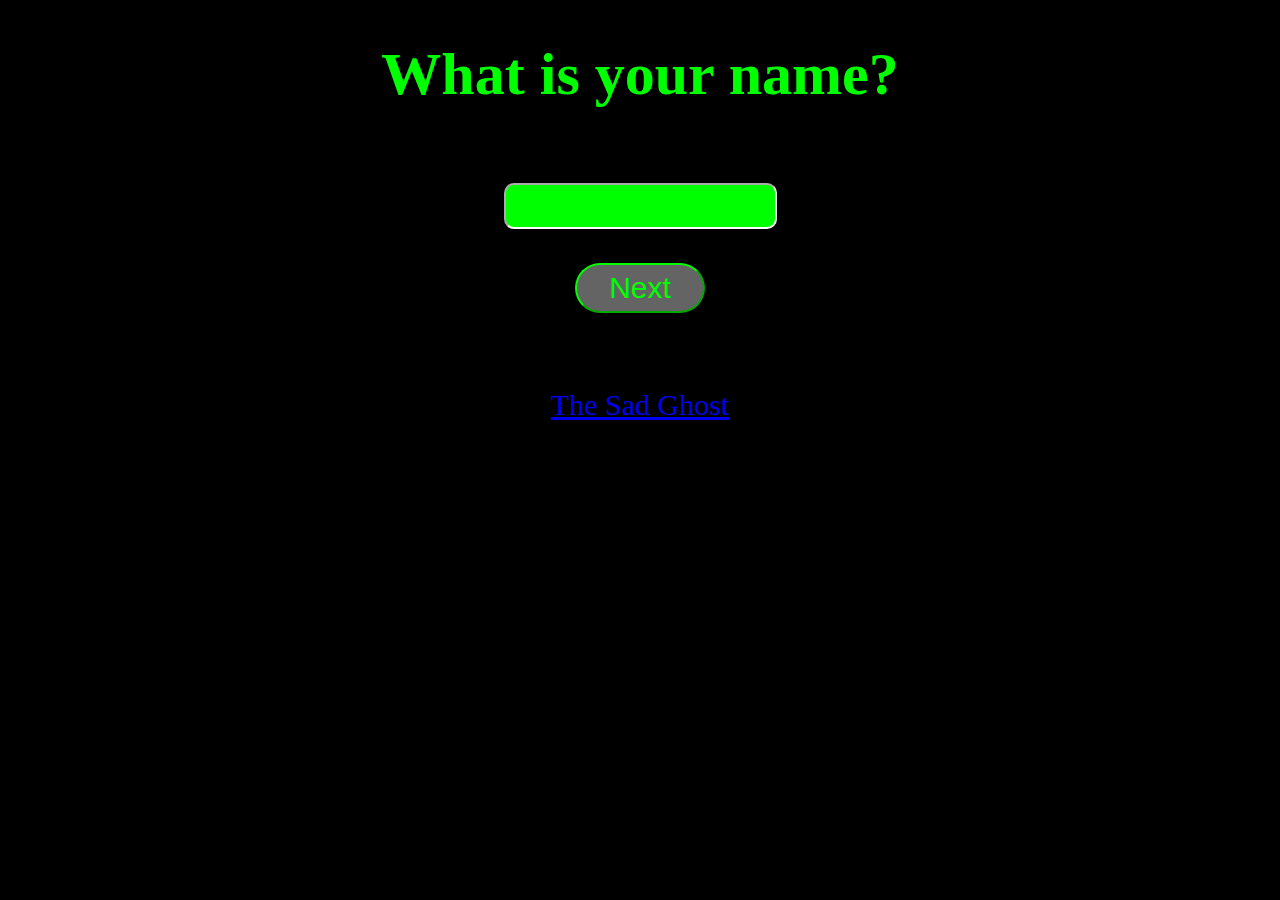
==== index.html @ 72f58ca7 "UPDATE" ====
<!DOCTYPE html>
<html lang="en">
<head>
    <meta charset="UTF-8">
    <meta http-equiv="X-UA-Compatible" content="IE=edge">
    <meta name="viewport" content="width=device-width, initial-scale=1.0">
    <title>Welcome!</title>

    <!--STYLE-->
    <link rel="styleSheet" href="style.css">
</head>
<body>
    <h1>What is your name?</h1>
    <br>
    <input id="userInput">
    <br>
    <br>
    <button id="showGif" onclick="msg()">Next</button>
    <h1 id="message"></h1>
    <div id="gifContainer">
        <img id="showImage" src="skeleton.gif">
    </div>
    <br>
    <a href="The Sad Ghost.pdf">The Sad Ghost</a>

    <!--JAVASCRIPT-->
    <script src="index.js"></script>
</body>
</html>
---- style.css ----
body{
    text-align: center;
    font-size: 30px;
    background-color: rgb(0, 0, 0);
    color: rgb(0, 255, 0);
}

button{
    text-align: center;
    font-size: 30px;
    background-color: rgb(100, 100, 100);
    color: rgb(0, 255, 0);
    border-color: rgb(0, 255, 0);
    border-radius: 50px;
    height: 50px;
    width: 130px;
    cursor: pointer;
}

input{
    text-align: center;
    font-size: 20px;
    background-color: rgb(0, 255, 0);
    height: 40px;
    border-radius: 10px;
    border-color: rgb(255, 255, 255);
}

img{
    display: none;
    height: 300px;
    width: 500px;
    border-radius: 10px;
}

#gifContainer{
    display: flex;
    justify-content: center;
    align-items: center;
}
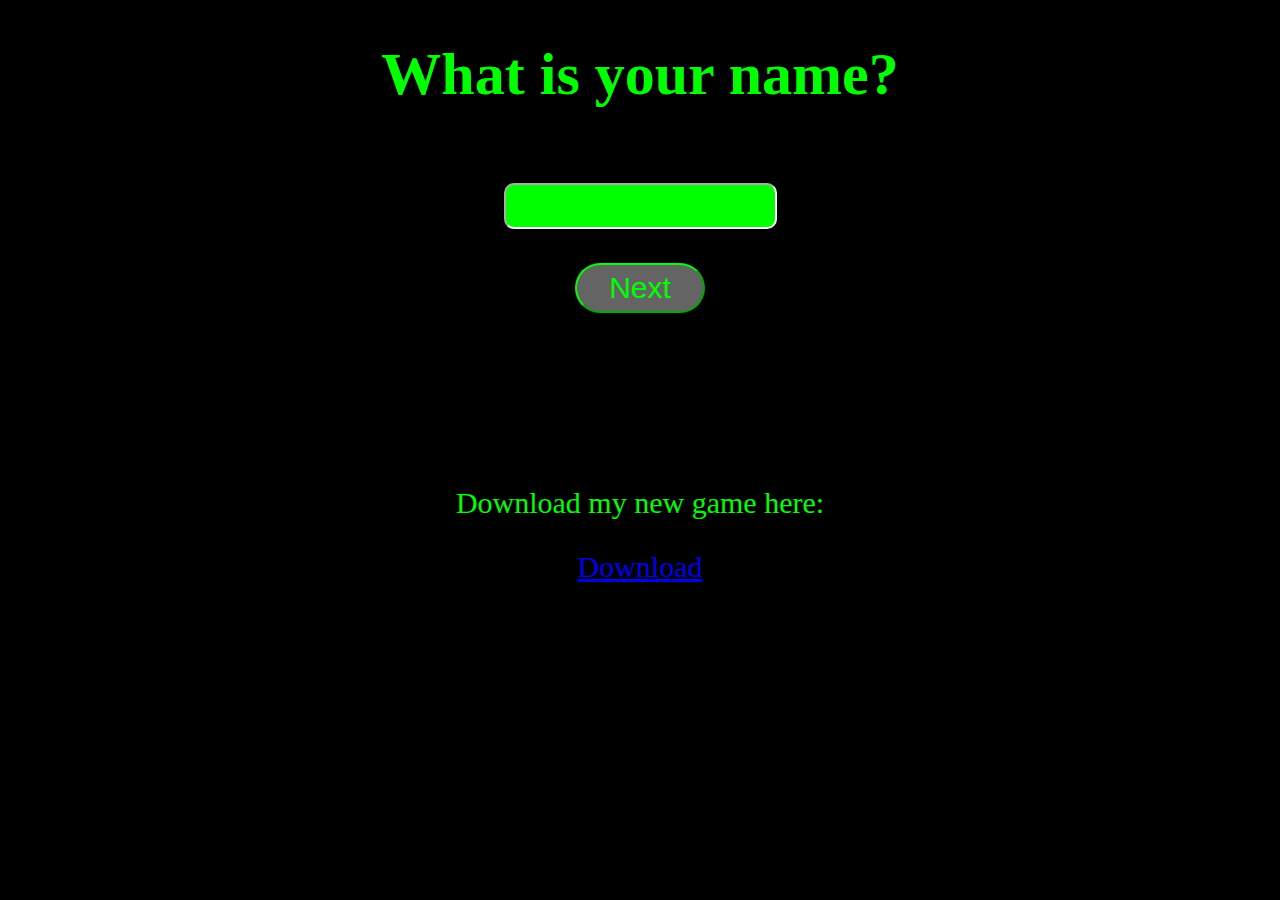
==== commit b019900e: "update" ====
--- a/index.html
+++ b/index.html
@@ -18,10 +18,15 @@
     <button id="showGif" onclick="msg()">Next</button>
     <h1 id="message"></h1>
     <div id="gifContainer">
-        <img id="showImage" src="skeleton.gif">
+        <img id="showImage" src="Berserk Skeleton.gif">
     </div>
     <br>
-    <a href="The Sad Ghost.pdf">The Sad Ghost</a>
+    <br>
+    <br>
+    <div id="container">
+        <p>Download my new game here: </p>
+        <a id="download" href="./Game.zip">Download</a>
+    </div>
 
     <!--JAVASCRIPT-->
     <script src="index.js"></script>
